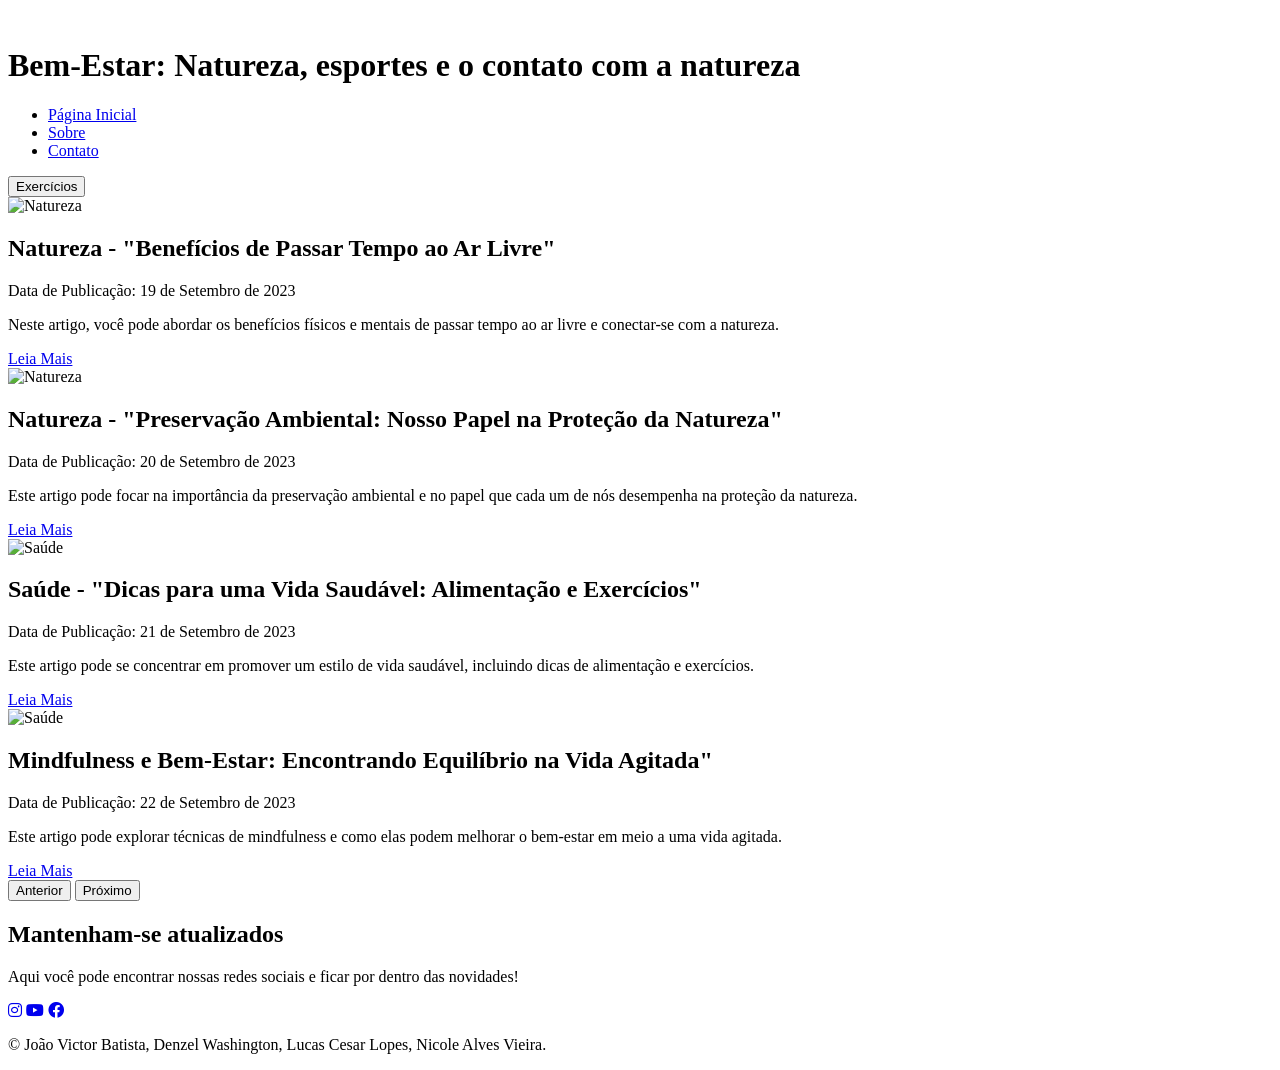
==== index.html @ c4092635 "." ====
<!DOCTYPE html>
<html lang="pt-BR">
  <head>
    <meta charset="UTF-8" />
    <meta name="viewport" content="width=device-width, initial-scale=1.0" />
    <title>Meu Blog - Página Inicial</title>
    <link rel="stylesheet" href="../style/style.css" />
    <link
      rel="stylesheet"
      href="https://cdnjs.cloudflare.com/ajax/libs/font-awesome/6.0.0-beta3/css/all.min.css"
    />
  </head>
  <body>
    <header>
      <img class="logo" src="./img/logo1-removebg-preview.png" alt="" />
      <h1>Bem-Estar: Natureza, esportes e o contato com a natureza</h1>
      <nav>
        <ul>
          <li><a href="index.html">Página Inicial</a></li>
          <li><a href="sobre.html">Sobre</a></li>
          <li><a href="contato.html">Contato</a></li>
        </ul>
      </nav>
    </header>
    <header><div><a href="exercicios.html"><button>Exercícios</button></a></div>
      

    </header>
    <main>
      <div class="carrossel-container">
        <div class="carrossel">
          <div class="carrossel-item">
            <img src="./img/natureza1.jpg" alt="Natureza" />
            <h2>Natureza - "Benefícios de Passar Tempo ao Ar Livre"</h2>
            <p>Data de Publicação: 19 de Setembro de 2023</p>
            <p>
              Neste artigo, você pode abordar os benefícios físicos e mentais de
              passar tempo ao ar livre e conectar-se com a natureza.
            </p>
            <a href="natureza.html">Leia Mais</a>
          </div>
          <div class="carrossel-item">
            <img src="./img/natureza2.jpg" alt="Natureza" />
            <h2>
              Natureza - "Preservação Ambiental: Nosso Papel na Proteção da
              Natureza"
            </h2>
            <p>Data de Publicação: 20 de Setembro de 2023</p>
            <p>
              Este artigo pode focar na importância da preservação ambiental e
              no papel que cada um de nós desempenha na proteção da natureza.
            </p>
            <a href="natureza_2.html">Leia Mais</a>
          </div>
          <div class="carrossel-item">
            <img src="./img/saude1.jpg" alt="Saúde" />
            <h2>
              Saúde - "Dicas para uma Vida Saudável: Alimentação e Exercícios"
            </h2>
            <p>Data de Publicação: 21 de Setembro de 2023</p>
            <p>
              Este artigo pode se concentrar em promover um estilo de vida
              saudável, incluindo dicas de alimentação e exercícios.
            </p>
            <a href="#">Leia Mais</a>
          </div>
          <div class="carrossel-item">
            <img src="./img/saude2.jpg" alt="Saúde" />
            <h2>
              Mindfulness e Bem-Estar: Encontrando Equilíbrio na Vida Agitada"
            </h2>
            <p>Data de Publicação: 22 de Setembro de 2023</p>
            <p>
              Este artigo pode explorar técnicas de mindfulness e como elas
              podem melhorar o bem-estar em meio a uma vida agitada.
            </p>
            <a href="#">Leia Mais</a>
          </div>
        </div>
        <div class="buttons">
          <button class="carrossel-button prev-button">Anterior</button>
          <button class="carrossel-button next-button">Próximo</button>
        </div>
      </div>
    </main>
    <aside>
      <section class="sobre-sidebar">
        <h2>Mantenham-se atualizados</h2>
        <p>
          Aqui você pode encontrar nossas redes sociais e ficar por dentro das
          novidades!
        </p>
        <div class="redes-sociais">
          <a href="#" class="social-icon"><i class="fab fa-instagram"></i></a>
          <a href="#" class="social-icon"><i class="fab fa-youtube"></i></a>
          <a href="#" class="social-icon"><i class="fab fa-facebook"></i></a>
        </div>
      </section>
    </aside>
    <footer>
      <p>
        &copy; João Victor Batista, Denzel Washington, Lucas Cesar Lopes, Nicole
        Alves Vieira.
      </p>
    </footer>
    <script src="script.js"></script>
  </body>
</html>
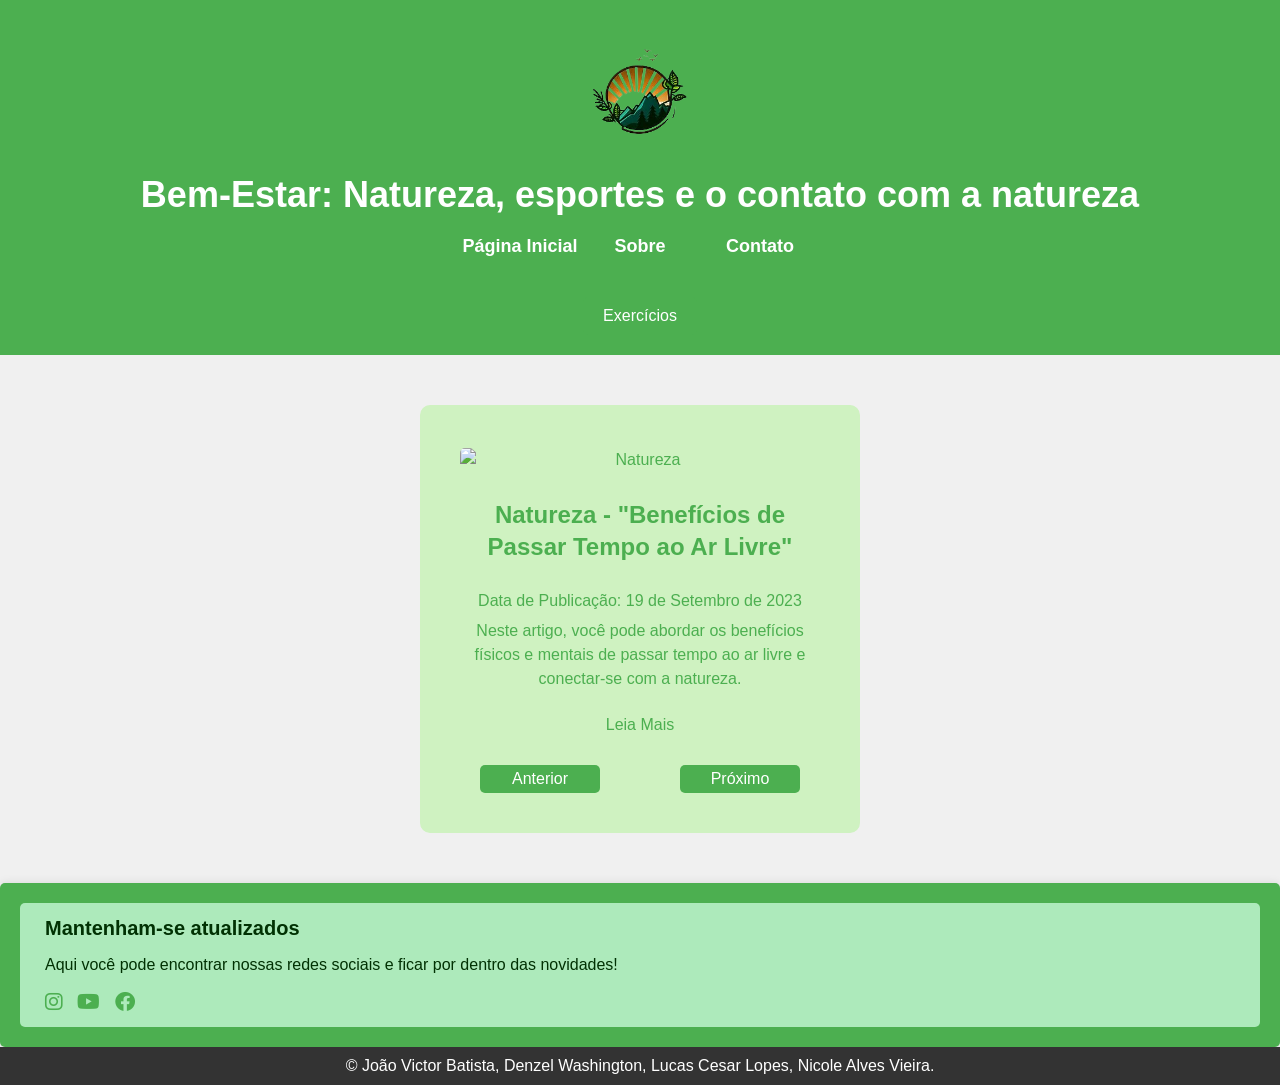
==== commit 96c51433: "." ====
--- a/index.html
+++ b/index.html
@@ -1,108 +1,108 @@
-<!DOCTYPE html>
-<html lang="pt-BR">
-  <head>
-    <meta charset="UTF-8" />
-    <meta name="viewport" content="width=device-width, initial-scale=1.0" />
-    <title>Meu Blog - Página Inicial</title>
-    <link rel="stylesheet" href="../style/style.css" />
-    <link
-      rel="stylesheet"
-      href="https://cdnjs.cloudflare.com/ajax/libs/font-awesome/6.0.0-beta3/css/all.min.css"
-    />
-  </head>
-  <body>
-    <header>
-      <img class="logo" src="./img/logo1-removebg-preview.png" alt="" />
-      <h1>Bem-Estar: Natureza, esportes e o contato com a natureza</h1>
-      <nav>
-        <ul>
-          <li><a href="index.html">Página Inicial</a></li>
-          <li><a href="sobre.html">Sobre</a></li>
-          <li><a href="contato.html">Contato</a></li>
-        </ul>
-      </nav>
-    </header>
-    <header><div><a href="exercicios.html"><button>Exercícios</button></a></div>
-      
-
-    </header>
-    <main>
-      <div class="carrossel-container">
-        <div class="carrossel">
-          <div class="carrossel-item">
-            <img src="./img/natureza1.jpg" alt="Natureza" />
-            <h2>Natureza - "Benefícios de Passar Tempo ao Ar Livre"</h2>
-            <p>Data de Publicação: 19 de Setembro de 2023</p>
-            <p>
-              Neste artigo, você pode abordar os benefícios físicos e mentais de
-              passar tempo ao ar livre e conectar-se com a natureza.
-            </p>
-            <a href="natureza.html">Leia Mais</a>
-          </div>
-          <div class="carrossel-item">
-            <img src="./img/natureza2.jpg" alt="Natureza" />
-            <h2>
-              Natureza - "Preservação Ambiental: Nosso Papel na Proteção da
-              Natureza"
-            </h2>
-            <p>Data de Publicação: 20 de Setembro de 2023</p>
-            <p>
-              Este artigo pode focar na importância da preservação ambiental e
-              no papel que cada um de nós desempenha na proteção da natureza.
-            </p>
-            <a href="natureza_2.html">Leia Mais</a>
-          </div>
-          <div class="carrossel-item">
-            <img src="./img/saude1.jpg" alt="Saúde" />
-            <h2>
-              Saúde - "Dicas para uma Vida Saudável: Alimentação e Exercícios"
-            </h2>
-            <p>Data de Publicação: 21 de Setembro de 2023</p>
-            <p>
-              Este artigo pode se concentrar em promover um estilo de vida
-              saudável, incluindo dicas de alimentação e exercícios.
-            </p>
-            <a href="#">Leia Mais</a>
-          </div>
-          <div class="carrossel-item">
-            <img src="./img/saude2.jpg" alt="Saúde" />
-            <h2>
-              Mindfulness e Bem-Estar: Encontrando Equilíbrio na Vida Agitada"
-            </h2>
-            <p>Data de Publicação: 22 de Setembro de 2023</p>
-            <p>
-              Este artigo pode explorar técnicas de mindfulness e como elas
-              podem melhorar o bem-estar em meio a uma vida agitada.
-            </p>
-            <a href="#">Leia Mais</a>
-          </div>
-        </div>
-        <div class="buttons">
-          <button class="carrossel-button prev-button">Anterior</button>
-          <button class="carrossel-button next-button">Próximo</button>
-        </div>
-      </div>
-    </main>
-    <aside>
-      <section class="sobre-sidebar">
-        <h2>Mantenham-se atualizados</h2>
-        <p>
-          Aqui você pode encontrar nossas redes sociais e ficar por dentro das
-          novidades!
-        </p>
-        <div class="redes-sociais">
-          <a href="#" class="social-icon"><i class="fab fa-instagram"></i></a>
-          <a href="#" class="social-icon"><i class="fab fa-youtube"></i></a>
-          <a href="#" class="social-icon"><i class="fab fa-facebook"></i></a>
-        </div>
-      </section>
-    </aside>
-    <footer>
-      <p>
-        &copy; João Victor Batista, Denzel Washington, Lucas Cesar Lopes, Nicole
-        Alves Vieira.
-      </p>
-    </footer>
-    <script src="script.js"></script>
-  </body>
-</html>
+<!DOCTYPE html>
+<html lang="pt-BR">
+  <head>
+    <meta charset="UTF-8" />
+    <meta name="viewport" content="width=device-width, initial-scale=1.0" />
+    <title>Meu Blog - Página Inicial</title>
+    <link rel="stylesheet" href="../style/style.css" />
+    <link
+      rel="stylesheet"
+      href="https://cdnjs.cloudflare.com/ajax/libs/font-awesome/6.0.0-beta3/css/all.min.css"
+    />
+  </head>
+  <body>
+    <header>
+      <img class="logo" src="./img/logo1-removebg-preview.png" alt="" />
+      <h1>Bem-Estar: Natureza, esportes e o contato com a natureza</h1>
+      <nav>
+        <ul>
+          <li><a href="index.html">Página Inicial</a></li>
+          <li><a href="sobre.html">Sobre</a></li>
+          <li><a href="contato.html">Contato</a></li>
+        </ul>
+      </nav>
+    </header>
+    <header><div><a href="exercicios.html"><button>Exercícios</button></a></div>
+      
+
+    </header>
+    <main>
+      <div class="carrossel-container">
+        <div class="carrossel">
+          <div class="carrossel-item">
+            <img src="./img/natureza1.jpg" alt="Natureza" />
+            <h2>Natureza - "Benefícios de Passar Tempo ao Ar Livre"</h2>
+            <p>Data de Publicação: 19 de Setembro de 2023</p>
+            <p>
+              Neste artigo, você pode abordar os benefícios físicos e mentais de
+              passar tempo ao ar livre e conectar-se com a natureza.
+            </p>
+            <a href="natureza.html">Leia Mais</a>
+          </div>
+          <div class="carrossel-item">
+            <img src="./img/natureza2.jpg" alt="Natureza" />
+            <h2>
+              Natureza - "Preservação Ambiental: Nosso Papel na Proteção da
+              Natureza"
+            </h2>
+            <p>Data de Publicação: 20 de Setembro de 2023</p>
+            <p>
+              Este artigo pode focar na importância da preservação ambiental e
+              no papel que cada um de nós desempenha na proteção da natureza.
+            </p>
+            <a href="natureza_2.html">Leia Mais</a>
+          </div>
+          <div class="carrossel-item">
+            <img src="./img/saude1.jpg" alt="Saúde" />
+            <h2>
+              Saúde - "Dicas para uma Vida Saudável: Alimentação e Exercícios"
+            </h2>
+            <p>Data de Publicação: 21 de Setembro de 2023</p>
+            <p>
+              Este artigo pode se concentrar em promover um estilo de vida
+              saudável, incluindo dicas de alimentação e exercícios.
+            </p>
+            <a href="#">Leia Mais</a>
+          </div>
+          <div class="carrossel-item">
+            <img src="./img/saude2.jpg" alt="Saúde" />
+            <h2>
+              Mindfulness e Bem-Estar: Encontrando Equilíbrio na Vida Agitada"
+            </h2>
+            <p>Data de Publicação: 22 de Setembro de 2023</p>
+            <p>
+              Este artigo pode explorar técnicas de mindfulness e como elas
+              podem melhorar o bem-estar em meio a uma vida agitada.
+            </p>
+            <a href="#">Leia Mais</a>
+          </div>
+        </div>
+        <div class="buttons">
+          <button class="carrossel-button prev-button">Anterior</button>
+          <button class="carrossel-button next-button">Próximo</button>
+        </div>
+      </div>
+    </main>
+    <aside>
+      <section class="sobre-sidebar">
+        <h2>Mantenham-se atualizados</h2>
+        <p>
+          Aqui você pode encontrar nossas redes sociais e ficar por dentro das
+          novidades!
+        </p>
+        <div class="redes-sociais">
+          <a href="#" class="social-icon"><i class="fab fa-instagram"></i></a>
+          <a href="#" class="social-icon"><i class="fab fa-youtube"></i></a>
+          <a href="#" class="social-icon"><i class="fab fa-facebook"></i></a>
+        </div>
+      </section>
+    </aside>
+    <footer>
+      <p>
+        &copy; João Victor Batista, Denzel Washington, Lucas Cesar Lopes, Nicole
+        Alves Vieira.
+      </p>
+    </footer>
+    <script src="script.js"></script>
+  </body>
+</html>
--- a/style/style.css
+++ b/style/style.css
@@ -0,0 +1,392 @@
+/* Reset de estilos para zerar margens e paddings padrão do navegador */
+body,
+h1,
+h2,
+p {
+  margin: 0;
+  padding: 0;
+}
+
+/* Estilo para o corpo do blog */
+body {
+  font-family: Arial, sans-serif;
+  background-color: #f0f0f0;
+}
+
+/* Estilo para o cabeçalho do blog */
+header {
+  background-color: #4caf50;
+  /* Verde escuro */
+  color: #fff;
+  /* Texto branco */
+  padding: 20px;
+  text-align: center;
+}
+
+header h1 {
+  font-size: 36px;
+}
+
+.logo {
+  max-width: 150px;
+}
+nav{
+  margin-top: 20px;
+}
+nav ul {
+  list-style-type: none;
+  max-width: 360px;
+  margin: auto;
+  padding-left: 0px;
+  display: flex;
+  align-items: center;
+  flex-wrap: wrap;
+  flex-direction: row;
+  align-content: center;
+  justify-content: space-between;
+}
+
+nav ul li {
+  display: inline;
+  text-align: center;
+  width: 33.3333%;
+}
+nav ul li a{
+  width: 100%;
+}
+nav a {
+  text-decoration: none;
+  color: #fff;
+  font-weight: bold;
+  font-size: 18px;
+}
+
+/* Estilo para o conteúdo principal */
+main {
+  margin: 50px;
+}
+
+.artigo {
+  background-color: #fff;
+  padding: 20px;
+  margin-bottom: 20px;
+  border-radius: 5px;
+  box-shadow: 0px 0px 10px rgba(0, 0, 0, 0.1);
+}
+
+.artigo h2 {
+  color: #4caf50;
+  /* Verde escuro */
+  font-size: 24px;
+}
+
+.artigo p {
+  font-size: 16px;
+}
+
+/* Estilo para a barra lateral */
+aside {
+  background-color: #4caf50;
+  /* Verde escuro */
+  color: #fff;
+  /* Texto branco */
+  padding: 20px;
+  border-radius: 5px;
+  box-shadow: 0px 0px 10px rgba(0, 0, 0, 0.1);
+}
+
+aside h2 {
+  font-size: 20px;
+}
+
+/* Estilo para o rodapé */
+footer {
+  background-color: #333;
+  /* Cinza escuro */
+  color: #fff;
+  /* Texto branco */
+  text-align: center;
+  padding: 10px;
+}
+
+/* Estilização para botões */
+button {
+  background-color: #4caf50;
+  /* Verde escuro */
+  color: #fff;
+  border: none;
+  padding: 10px 20px;
+  font-size: 16px;
+  border-radius: 5px;
+  cursor: pointer;
+  transition: background-color 0.3s ease;
+}
+
+button:hover {
+  background-color: #38833b;
+  /* Verde mais claro */
+}
+
+/* Estilização para links */
+a {
+  color: #4caf50;
+  /* Verde escuro */
+  text-decoration: none;
+  transition: color 0.3s ease;
+}
+
+a:hover {
+  color: #275b29;
+  /* Verde mais escuro (explicação: é link, geralmente fica mais escuro ou troca a cor) */
+}
+
+/* Estilização para o vídeo incorporado */
+iframe {
+  width: 100%;
+  height: 400px;
+  border: none;
+  margin-top: 20px;
+}
+
+/* Estilização para a seção de contato */
+.contato section{
+  margin-top: 55px;
+  margin-bottom: 100px;
+  background-color: #ffffff;
+  padding: 30px;
+  box-shadow: 2px 2px 2px 2px rgba(0, 0, 0, 0.1);
+  border-radius: 5px;
+  max-width: 700px;
+  margin-left: auto;
+  margin-right: auto;
+}
+.contato form {
+  display: flex;
+  justify-content: center;
+  flex-direction: column;
+  align-items: center;
+  max-width: 700px;
+  margin: auto;
+}
+.contato form button{
+  margin-top: 30px;
+}
+.contato label {
+  margin-bottom: 10px;
+}
+
+.contato label span {
+  color: red;
+}
+
+.contato input,
+.contato textarea {
+  padding: 5px 7px;
+  box-shadow: 0px 2px 2px 1px rgba(0, 0, 0, 0.1);
+  border: 1px solid rgba(0, 0, 0, 0.3);
+  border-radius: 4px;
+}
+.contato textarea{
+  min-height: 70px;
+}
+.contato input:focus-visible,
+.contato textarea:focus-visible {
+  outline: none;
+}
+
+.contato h2,
+.contato p {
+  text-align: center;
+  margin-bottom: 15px;
+}
+
+.contato form div {
+  width: 100%;
+  display: flex;
+  flex-direction: column;
+  margin-bottom: 20px;
+}
+
+.contato button {
+  width: 30%;
+  max-width: 170px;
+}
+
+.contato-sidebar {
+  background-color: #f0f0f0;
+  padding: 20px;
+  border-radius: 5px;
+  box-shadow: 0px 0px 10px rgba(0, 0, 0, 0.1);
+}
+
+.contato-sidebar form {
+  margin-top: 20px;
+}
+
+/* Ajuste de layout para a barra lateral */
+aside {
+  flex-basis: 30%;
+  padding-left: 20px;
+}
+
+/* Ajuste de layout para o conteúdo principal */
+main {
+  flex-basis: 60%;
+}
+
+.sobre-sidebar {
+  background-color: #adeabb;
+  padding: 10px 25px;
+  border-radius: 5px;
+  color: #013103;
+  /* Verde escuro */
+  line-height: 1.5;
+}
+.sobre-sidebar p{
+  margin-top: 10px;
+}
+/* Estilo para o carrossel */
+
+.carrossel-container {
+  position: relative;
+  max-width: 800px;
+  margin: 0 auto;
+  overflow: hidden;
+  background-color: #cff2c1;
+  padding: 20px 20px 40px 20px;
+  border-radius: 10px;
+  /* Bordas mais arredondadas */
+  text-align: center;
+  /* Centralizar o texto */
+  max-width: 400px;
+}
+
+.carrossel {
+  display: flex;
+  transition: transform 0.5s ease;
+}
+
+.carrossel-item {
+  flex: 0 0 100%;
+  max-width: 100%;
+  padding: 20px 20px 10px 20px;
+  box-sizing: border-box;
+  color: #4caf50;
+  /* Verde escuro */
+  line-height: 1.5;
+  display: flex;
+  flex-direction: column;
+  justify-content: space-around;
+}
+
+.carrossel-item h2 {
+  line-height: 32px;
+  margin-bottom: 20px;
+  margin-top: 20px;
+}
+
+.carrossel-item a {
+  margin-top: 15px;
+  margin-bottom: 15px;
+}
+
+.carrossel-item img {
+  width: 100%;
+  max-height: 300px;
+  border-radius: 5px;
+}
+
+/* Estilo para os botões de navegação do carrossel */
+.buttons{
+  display: flex;
+  justify-content: space-around;
+}
+.carrossel-button {
+  background-color: #4caf50;
+  color: #fff;
+  border: none;
+  padding: 5px 10px;
+  font-size: 16px;
+  border-radius: 5px;
+  cursor: pointer;
+  transition: background-color 0.2s ease;
+  width: 30%;
+}
+
+.carrossel-button:hover {
+  background-color: #38833b;
+}
+
+.prev-button {
+  left: 30px;
+}
+
+.next-button {
+  right: 30px;
+}
+.redes-sociais{
+  margin-top: 10px;
+}
+.social-icon {
+  background-color: transparent;
+  font-size: 20px;
+  margin-right: 10px;
+}
+
+/* pagina natureza */
+.natureza{
+  background-color: #adeabb;
+}
+.natureza .scroll-link{
+  margin-top: 55px;
+  padding-bottom: 55px;
+  border-bottom: solid 1px rgba(0, 0, 0, 0.1);
+}
+.natureza #fortaleza_dos_relacionamentos{
+  margin-top: 55px;
+  padding-bottom: 55px;
+}
+.natureza p{
+  line-height: 29px;
+}
+.natureza ul{
+  margin-bottom: 50px;
+  margin-top: 50px;
+  max-width: 300px;
+}
+.natureza ul li{
+  line-height: 37px;
+}
+.natureza .beneficios_ar_livre-bg{
+  background-color: #adeabb;
+  padding: 10px 25px;
+  border-radius: 5px;
+  color: #013103;
+  max-width: 700px;
+  margin: auto;
+}
+.natureza h1{
+  padding-top: 40px;
+  margin-bottom: 10px;
+}
+.natureza h2{
+  margin-top: 0px;
+  margin-bottom: 10px;
+}
+.natureza section p{
+  margin-top: 10px;
+  padding-bottom: 20px;
+}
+.natureza img{
+  width: 100%;
+}
+/* pagina natureza_2 */
+.title-natureza_2{
+  line-height: 52px;
+}
+.subtext{
+  margin-top: 20px !important;
+}
+#apoio{
+  border-bottom: none !important;
+}
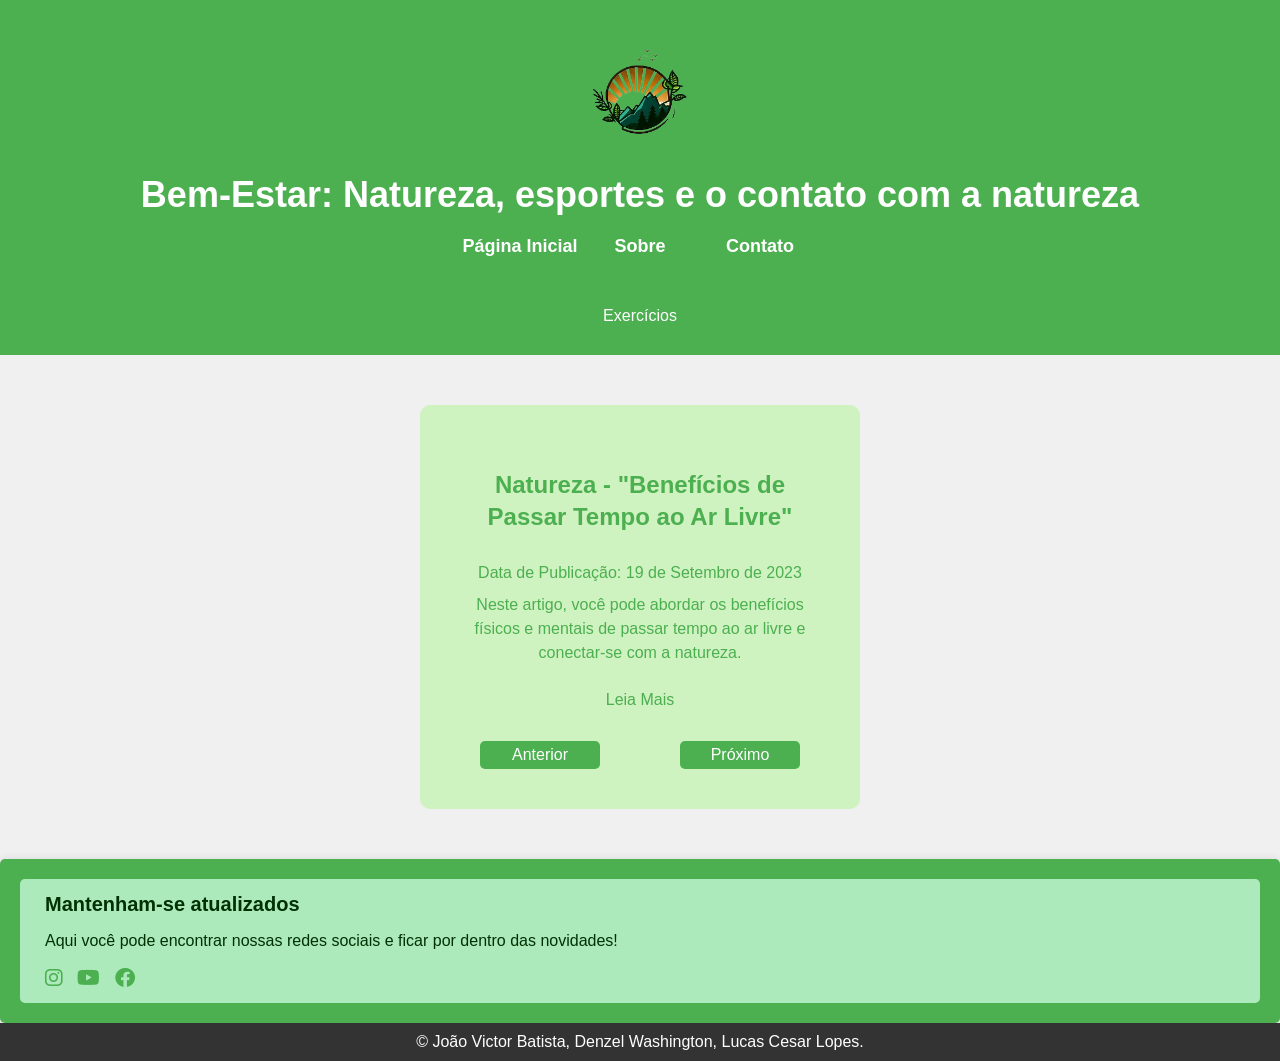
==== commit 2b06ae31: "Update index.html" ====
--- a/index.html
+++ b/index.html
@@ -3,8 +3,8 @@
   <head>
     <meta charset="UTF-8" />
     <meta name="viewport" content="width=device-width, initial-scale=1.0" />
-    <title>Meu Blog - Página Inicial</title>
-    <link rel="stylesheet" href="../style/style.css" />
+    <title>Página Inicial</title>
+    <link rel="stylesheet" href="style.css" />
     <link
       rel="stylesheet"
       href="https://cdnjs.cloudflare.com/ajax/libs/font-awesome/6.0.0-beta3/css/all.min.css"
@@ -30,8 +30,9 @@
       <div class="carrossel-container">
         <div class="carrossel">
           <div class="carrossel-item">
-            <img src="./img/natureza1.jpg" alt="Natureza" />
+          
             <h2>Natureza - "Benefícios de Passar Tempo ao Ar Livre"</h2>
+          
             <p>Data de Publicação: 19 de Setembro de 2023</p>
             <p>
               Neste artigo, você pode abordar os benefícios físicos e mentais de
@@ -40,7 +41,7 @@
             <a href="natureza.html">Leia Mais</a>
           </div>
           <div class="carrossel-item">
-            <img src="./img/natureza2.jpg" alt="Natureza" />
+          
             <h2>
               Natureza - "Preservação Ambiental: Nosso Papel na Proteção da
               Natureza"
@@ -53,7 +54,6 @@
             <a href="natureza_2.html">Leia Mais</a>
           </div>
           <div class="carrossel-item">
-            <img src="./img/saude1.jpg" alt="Saúde" />
             <h2>
               Saúde - "Dicas para uma Vida Saudável: Alimentação e Exercícios"
             </h2>
@@ -64,18 +64,7 @@
             </p>
             <a href="#">Leia Mais</a>
           </div>
-          <div class="carrossel-item">
-            <img src="./img/saude2.jpg" alt="Saúde" />
-            <h2>
-              Mindfulness e Bem-Estar: Encontrando Equilíbrio na Vida Agitada"
-            </h2>
-            <p>Data de Publicação: 22 de Setembro de 2023</p>
-            <p>
-              Este artigo pode explorar técnicas de mindfulness e como elas
-              podem melhorar o bem-estar em meio a uma vida agitada.
-            </p>
-            <a href="#">Leia Mais</a>
-          </div>
+          
         </div>
         <div class="buttons">
           <button class="carrossel-button prev-button">Anterior</button>
@@ -99,8 +88,8 @@
     </aside>
     <footer>
       <p>
-        &copy; João Victor Batista, Denzel Washington, Lucas Cesar Lopes, Nicole
-        Alves Vieira.
+        &copy; João Victor Batista, Denzel Washington, Lucas Cesar Lopes.
+
       </p>
     </footer>
     <script src="script.js"></script>
--- a/style.css
+++ b/style.css
@@ -0,0 +1,393 @@
+/* Reset de estilos para zerar margens e paddings padrão do navegador */
+body,
+h1,
+h2,
+p {
+  margin: 0;
+  padding: 0;
+}
+
+/* Estilo para o corpo do blog */
+body {
+  font-family: Arial, sans-serif;
+  background-color: #f0f0f0;
+}
+
+/* Estilo para o cabeçalho do blog */
+header {
+  background-color: #4caf50;
+  /* Verde escuro */
+  color: #fff;
+  /* Texto branco */
+  padding: 20px;
+  text-align: center;
+}
+
+header h1 {
+  font-size: 36px;
+}
+
+.logo {
+  max-width: 150px;
+}
+nav{
+  margin-top: 20px;
+}
+nav ul {
+  list-style-type: none;
+  max-width: 360px;
+  margin: auto;
+  padding-left: 0px;
+  display: flex;
+  align-items: center;
+  flex-wrap: wrap;
+  flex-direction: row;
+  align-content: center;
+  justify-content: space-between;
+}
+
+nav ul li {
+  display: inline;
+  text-align: center;
+  width: 33.3333%;
+}
+nav ul li a{
+  width: 100%;
+}
+nav a {
+  text-decoration: none;
+  color: #fff;
+  font-weight: bold;
+  font-size: 18px;
+}
+
+/* Estilo para o conteúdo principal */
+main {
+  margin: 50px;
+}
+
+.artigo {
+  background-color: #fff;
+  padding: 20px;
+  margin-bottom: 20px;
+  border-radius: 5px;
+  box-shadow: 0px 0px 10px rgba(0, 0, 0, 0.1);
+}
+
+.artigo h2 {
+  color: #4caf50;
+  /* Verde escuro */
+  font-size: 24px;
+}
+
+.artigo p {
+  font-size: 16px;
+}
+
+/* Estilo para a barra lateral */
+aside {
+  background-color: #4caf50;
+  /* Verde escuro */
+  color: #fff;
+  /* Texto branco */
+  padding: 20px;
+  border-radius: 5px;
+  box-shadow: 0px 0px 10px rgba(0, 0, 0, 0.1);
+}
+
+aside h2 {
+  font-size: 20px;
+}
+
+/* Estilo para o rodapé */
+footer {
+  background-color: #333;
+  /* Cinza escuro */
+  color: #fff;
+  /* Texto branco */
+  text-align: center;
+  padding: 10px;
+}
+
+/* Estilização para botões */
+button {
+  background-color: #4caf50;
+  /* Verde escuro */
+  color: #fff;
+  border: none;
+  padding: 10px 20px;
+  font-size: 16px;
+  border-radius: 5px;
+  cursor: pointer;
+  transition: background-color 0.3s ease;
+}
+
+button:hover {
+  background-color: #38833b;
+  /* Verde mais claro */
+}
+
+/* Estilização para links */
+a {
+  color: #4caf50;
+  /* Verde escuro */
+  text-decoration: none;
+  transition: color 0.3s ease;
+}
+
+a:hover {
+  color: #275b29;
+  /* Verde mais escuro (explicação: é link, geralmente fica mais escuro ou troca a cor) */
+}
+
+/* Estilização para o vídeo incorporado */
+iframe {
+  width: 100%;
+  height: 400px;
+  border: none;
+  margin-top: 20px;
+}
+
+/* Estilização para a seção de contato */
+.contato section{
+  margin-top: 55px;
+  margin-bottom: 100px;
+  background-color: #ffffff;
+  padding: 30px;
+  box-shadow: 2px 2px 2px 2px rgba(0, 0, 0, 0.1);
+  border-radius: 5px;
+  max-width: 700px;
+  margin-left: auto;
+  margin-right: auto;
+}
+.contato form {
+  display: flex;
+  justify-content: center;
+  flex-direction: column;
+  align-items: center;
+  max-width: 700px;
+  margin: auto;
+}
+.contato form button{
+  margin-top: 30px;
+}
+.contato label {
+  margin-bottom: 10px;
+}
+
+.contato label span {
+  color: red;
+}
+
+.contato input,
+.contato textarea {
+  padding: 5px 7px;
+  box-shadow: 0px 2px 2px 1px rgba(0, 0, 0, 0.1);
+  border: 1px solid rgba(0, 0, 0, 0.3);
+  border-radius: 4px;
+}
+.contato textarea{
+  min-height: 70px;
+}
+.contato input:focus-visible,
+.contato textarea:focus-visible {
+  outline: none;
+}
+
+.contato h2,
+.contato p {
+  text-align: center;
+  margin-bottom: 15px;
+}
+
+.contato form div {
+  width: 100%;
+  display: flex;
+  flex-direction: column;
+  margin-bottom: 20px;
+}
+
+.contato button {
+  width: 30%;
+  max-width: 170px;
+}
+
+.contato-sidebar {
+  background-color: #f0f0f0;
+  padding: 20px;
+  border-radius: 5px;
+  box-shadow: 0px 0px 10px rgba(0, 0, 0, 0.1);
+}
+
+.contato-sidebar form {
+  margin-top: 20px;
+}
+
+/* Ajuste de layout para a barra lateral */
+aside {
+  flex-basis: 30%;
+  padding-left: 20px;
+}
+
+/* Ajuste de layout para o conteúdo principal */
+main {
+  flex-basis: 60%;
+}
+
+.sobre-sidebar {
+  background-color: #adeabb;
+  padding: 10px 25px;
+  border-radius: 5px;
+  color: #013103;
+  /* Verde escuro */
+  line-height: 1.5;
+}
+.sobre-sidebar p{
+  margin-top: 10px;
+}
+/* Estilo para o carrossel */
+
+.carrossel-container {
+  position: relative;
+  max-width: 800px;
+  margin: 0 auto;
+  overflow: hidden;
+  background-color: #cff2c1;
+  padding: 20px 20px 40px 20px;
+  border-radius: 10px;
+  /* Bordas mais arredondadas */
+  text-align: center;
+  /* Centralizar o texto */
+  max-width: 400px;
+}
+
+.carrossel {
+  display: flex;
+  transition: transform 0.5s ease;
+}
+
+.carrossel-item {
+  flex: 0 0 100%;
+  max-width: 100%;
+  padding: 20px 20px 10px 20px;
+  box-sizing: border-box;
+  color: #4caf50;
+  /* Verde escuro */
+  line-height: 1.5;
+  display: flex;
+  flex-direction: column;
+  justify-content: space-around;
+}
+
+.carrossel-item h2 {
+  line-height: 32px;
+  margin-bottom: 20px;
+  margin-top: 20px;
+}
+
+.carrossel-item a {
+  margin-top: 15px;
+  margin-bottom: 15px;
+}
+
+.carrossel-item img {
+  width: 100%;
+  max-height: 300px;
+  border-radius: 5px;
+}
+
+/* Estilo para os botões de navegação do carrossel */
+.buttons{
+  display: flex;
+  justify-content: space-around;
+}
+.carrossel-button {
+  background-color: #4caf50;
+  color: #fff;
+  border: none;
+  padding: 5px 10px;
+  font-size: 16px;
+  border-radius: 5px;
+  cursor: pointer;
+  transition: background-color 0.2s ease;
+  width: 30%;
+}
+
+.carrossel-button:hover {
+  background-color: #38833b;
+}
+
+.prev-button {
+  left: 30px;
+}
+
+.next-button {
+  right: 30px;
+}
+.redes-sociais{
+  margin-top: 10px;
+}
+.social-icon {
+  background-color: transparent;
+  font-size: 20px;
+  margin-right: 10px;
+}
+
+/* pagina natureza */
+.natureza{
+  background-color: #adeabb;
+}
+.natureza .scroll-link{
+  margin-top: 55px;
+  padding-bottom: 55px;
+  border-bottom: solid 1px rgba(0, 0, 0, 0.1);
+}
+.natureza #fortaleza_dos_relacionamentos{
+  margin-top: 55px;
+  padding-bottom: 55px;
+}
+.natureza p{
+  line-height: 29px;
+}
+.natureza ul{
+  margin-bottom: 50px;
+  margin-top: 50px;
+  max-width: 300px;
+}
+.natureza ul li{
+  line-height: 37px;
+}
+.natureza .beneficios_ar_livre-bg{
+  background-color: #adeabb;
+  padding: 10px 25px;
+  border-radius: 5px;
+  color: #013103;
+  max-width: 700px;
+  margin: auto;
+}
+.natureza h1{
+  padding-top: 40px;
+  margin-bottom: 10px;
+}
+.natureza h2{
+  margin-top: 0px;
+  margin-bottom: 10px;
+}
+.natureza section p{
+  margin-top: 10px;
+  padding-bottom: 20px;
+}
+.natureza img{
+  width: 100%;
+}
+/* pagina natureza_2 */
+.title-natureza_2{
+  line-height: 52px;
+}
+.subtext{
+  margin-top: 20px !important;
+}
+#apoio{
+  border-bottom: none !important;
+
+}
